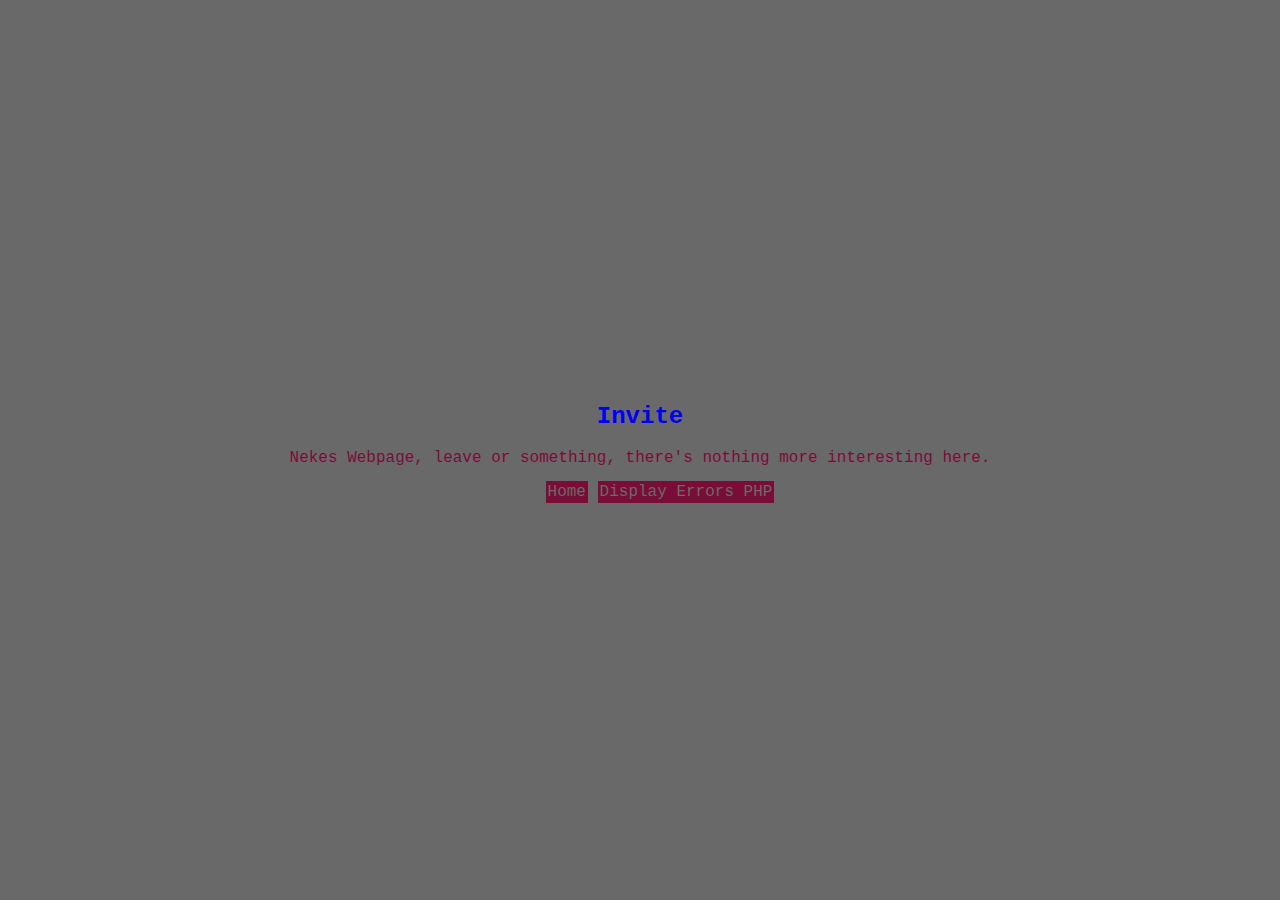
==== index.html @ 979b725e "Create index.html" ====
<html lang="en">
    <head>
        <meta charset="utf-8">
        <meta http-equiv="X-UA-Compatible" content="IE=edge">
        <title>Nekes Web</title>
        <meta property="og:title" content="NK125 Website">
        <meta property="og:type" content="profile">
        <meta name="description" content="Welcome to my page">
        <meta property="og:description" content="Welcome!">
        <meta name="keywords" content="nekes, nekesweb.cf, NK125, mushka">
        <meta name="viewport" content="width=device-width, initial-scale=1">
        <link rel="stylesheet" href="/style.css">
        <meta property="og:url" content="https://nekesweb.cf">
    </head>
    <body>
        <div class="void"></div>
        <main>
            <h2 class="text">
                <a href="https://discord.gg/4hgezARmav">
                    <span>Invite</span>
                </a>
            </h2>
            <p class="text">
                <span>Nekes Webpage, leave or something, there's nothing more interesting here.</span>
            </p>
            <ul class="navbar">
                <li>
                    <a onclick="location.assign('/')">Home</a>
                </li>
                <li>
                    <a onclick="location.assign('/somethingbadhappened?errorcode=')">Display Errors PHP</a>
                </li>
            </ul>
        </main>
        <div class="void"></div>
    </body>
</html>
---- style.css ----
body {
    --wine: rgb(122, 13, 55);
    text-align: center;
    place-content: center;
    place-items: center;
    color: var(--wine);
    background: dimgrey;
    font-family: 'Courier New', Courier, monospace;
    justify-content: center;
}

.navbar {
    position: sticky;
    list-style-type: none;
}

.navbar li {
    display: inline;
    position: sticky;
}

.navbar li a {
    text-decoration: none;
    width: 100px;
    height: 100px;
    padding: 2px;
    border: 0px;
    margin: 0px;
    background: var(--wine);
    color: dimgrey;
    
}

.navbar li a:hover {
    background-color: crimson;
    color: cornflowerblue;
    cursor: pointer;
}

@media screen and (max-width: 631px) {
    .navbar li {
        display: block;
    }
}

.void {
    height: 20vh;
}

.advice {
    color: whitesmoke;
}

.text a {
    text-decoration: none;
}

.text h1,h2,h3 {
    font-weight: bolder;
}
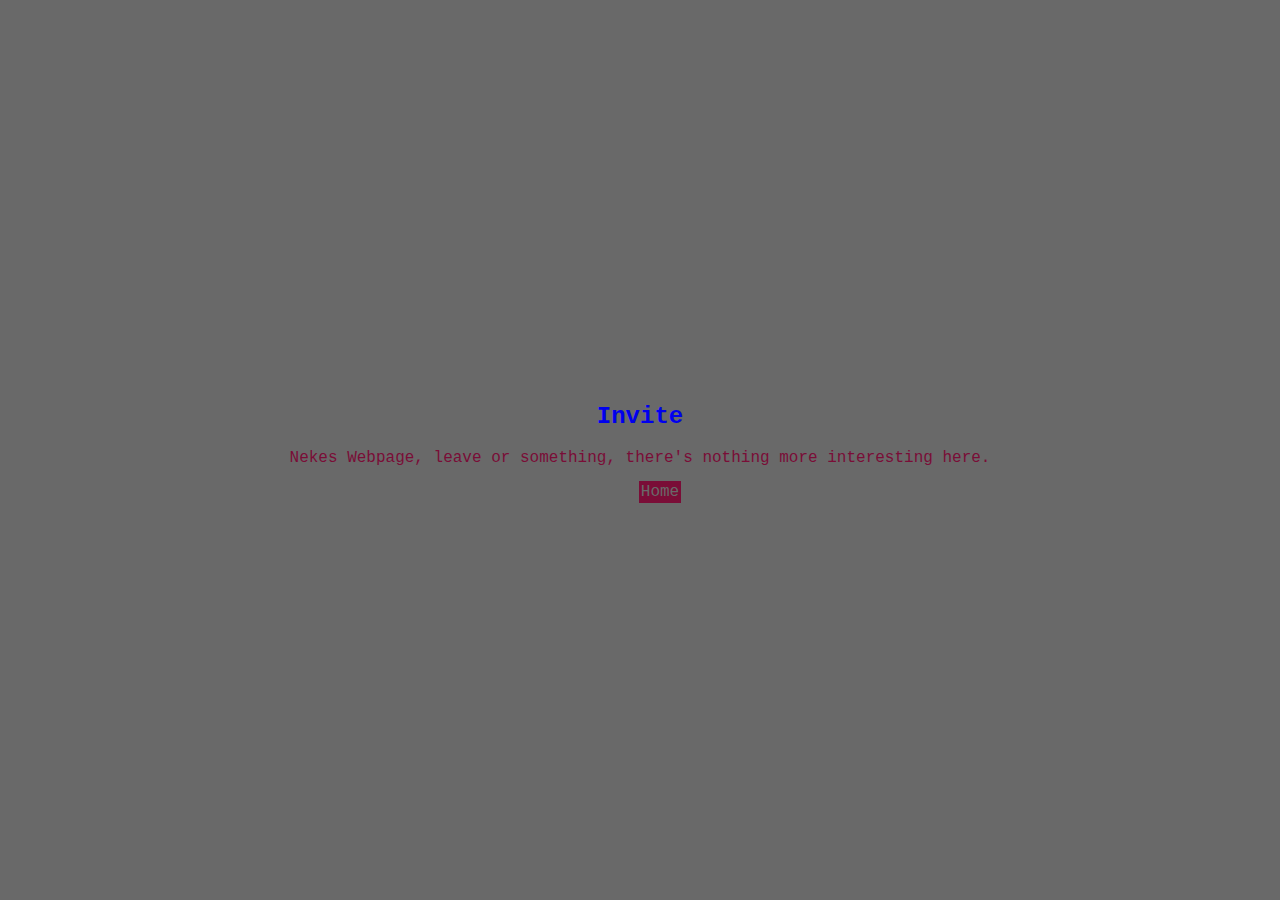
==== commit f7f92523: "Update index.html" ====
--- a/index.html
+++ b/index.html
@@ -27,9 +27,6 @@
                 <li>
                     <a onclick="location.assign('/')">Home</a>
                 </li>
-                <li>
-                    <a onclick="location.assign('/somethingbadhappened?errorcode=')">Display Errors PHP</a>
-                </li>
             </ul>
         </main>
         <div class="void"></div>
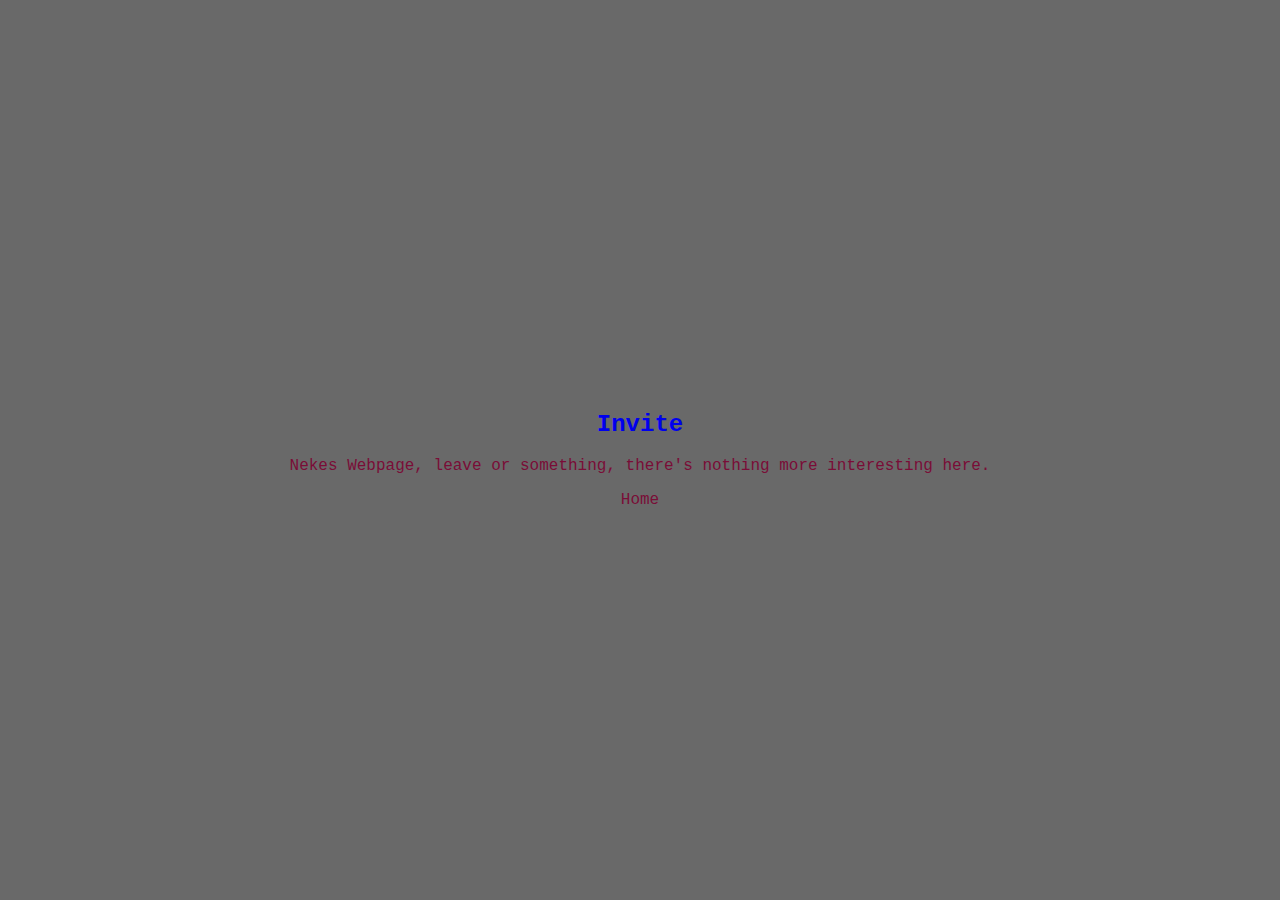
==== commit 7df68f1b: "Update index.html" ====
--- a/index.html
+++ b/index.html
@@ -16,18 +16,14 @@
         <div class="void"></div>
         <main>
             <h2 class="text">
-                <a href="https://discord.gg/4hgezARmav">
+                <a href="https://discord.gg/fvck">
                     <span>Invite</span>
                 </a>
             </h2>
             <p class="text">
                 <span>Nekes Webpage, leave or something, there's nothing more interesting here.</span>
             </p>
-            <ul class="navbar">
-                <li>
-                    <a onclick="location.assign('/')">Home</a>
-                </li>
-            </ul>
+            <a onclick="location.assign('/')"><span>Home</span></a>
         </main>
         <div class="void"></div>
     </body>
--- a/style.css
+++ b/style.css
@@ -23,7 +23,6 @@
     text-decoration: none;
     width: 100px;
     height: 100px;
-    padding: 2px;
     border: 0px;
     margin: 0px;
     background: var(--wine);
@@ -57,4 +56,4 @@
 
 .text h1,h2,h3 {
     font-weight: bolder;
-}+}
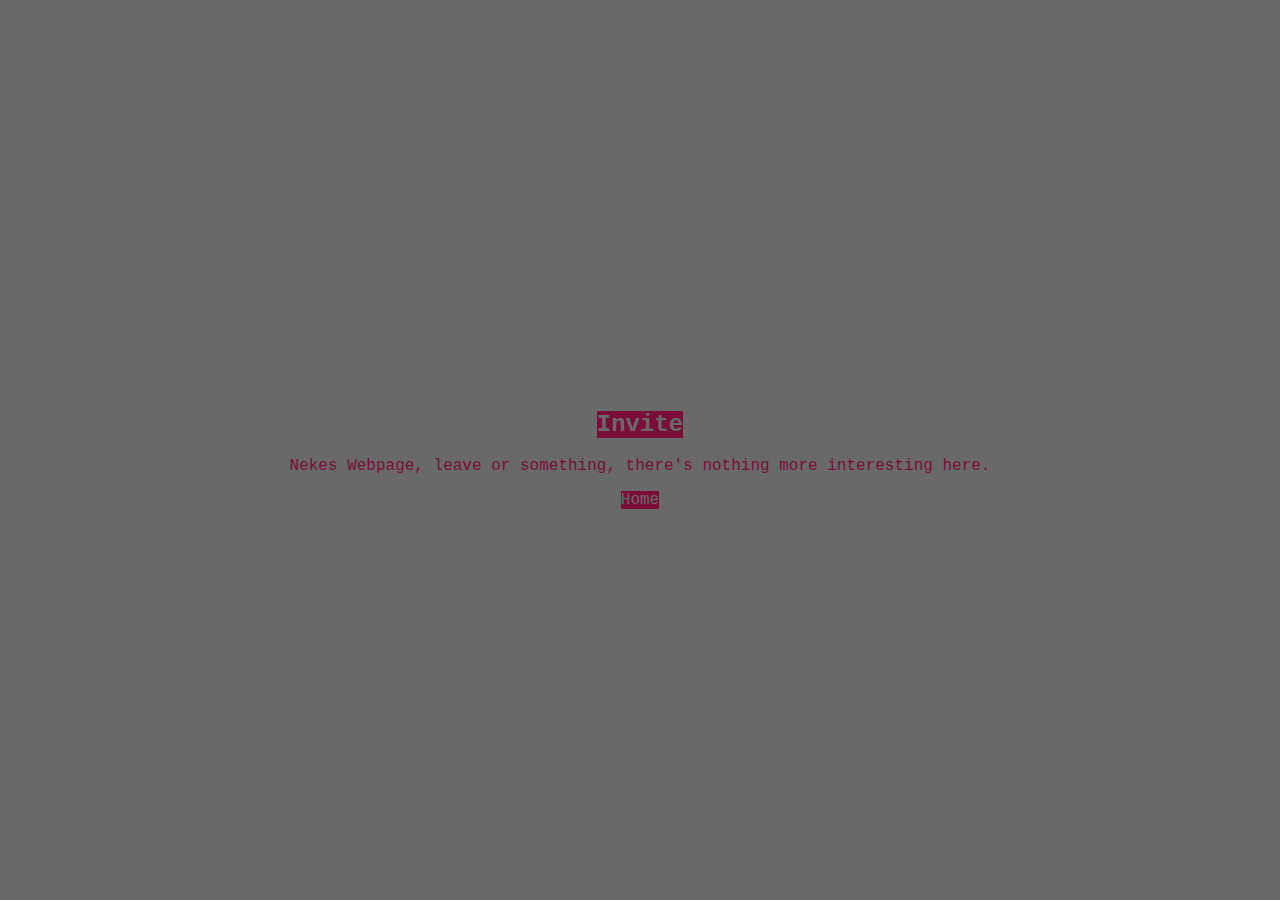
==== commit 38a749f0: "Update index.html" ====
--- a/index.html
+++ b/index.html
@@ -16,7 +16,7 @@
         <div class="void"></div>
         <main>
             <h2 class="text">
-                <a href="https://discord.gg/fvck">
+                <a href="https://discord.gg/cxffin">
                     <span>Invite</span>
                 </a>
             </h2>
--- a/style.css
+++ b/style.css
@@ -5,7 +5,7 @@
     place-items: center;
     color: var(--wine);
     background: dimgrey;
-    font-family: 'Courier New', Courier, monospace;
+    font-family: 'Courier New', Verdana, monospace;
     justify-content: center;
 }
 
@@ -19,7 +19,7 @@
     position: sticky;
 }
 
-.navbar li a {
+a {
     text-decoration: none;
     width: 100px;
     height: 100px;
@@ -30,7 +30,7 @@
     
 }
 
-.navbar li a:hover {
+a:hover {
     background-color: crimson;
     color: cornflowerblue;
     cursor: pointer;
